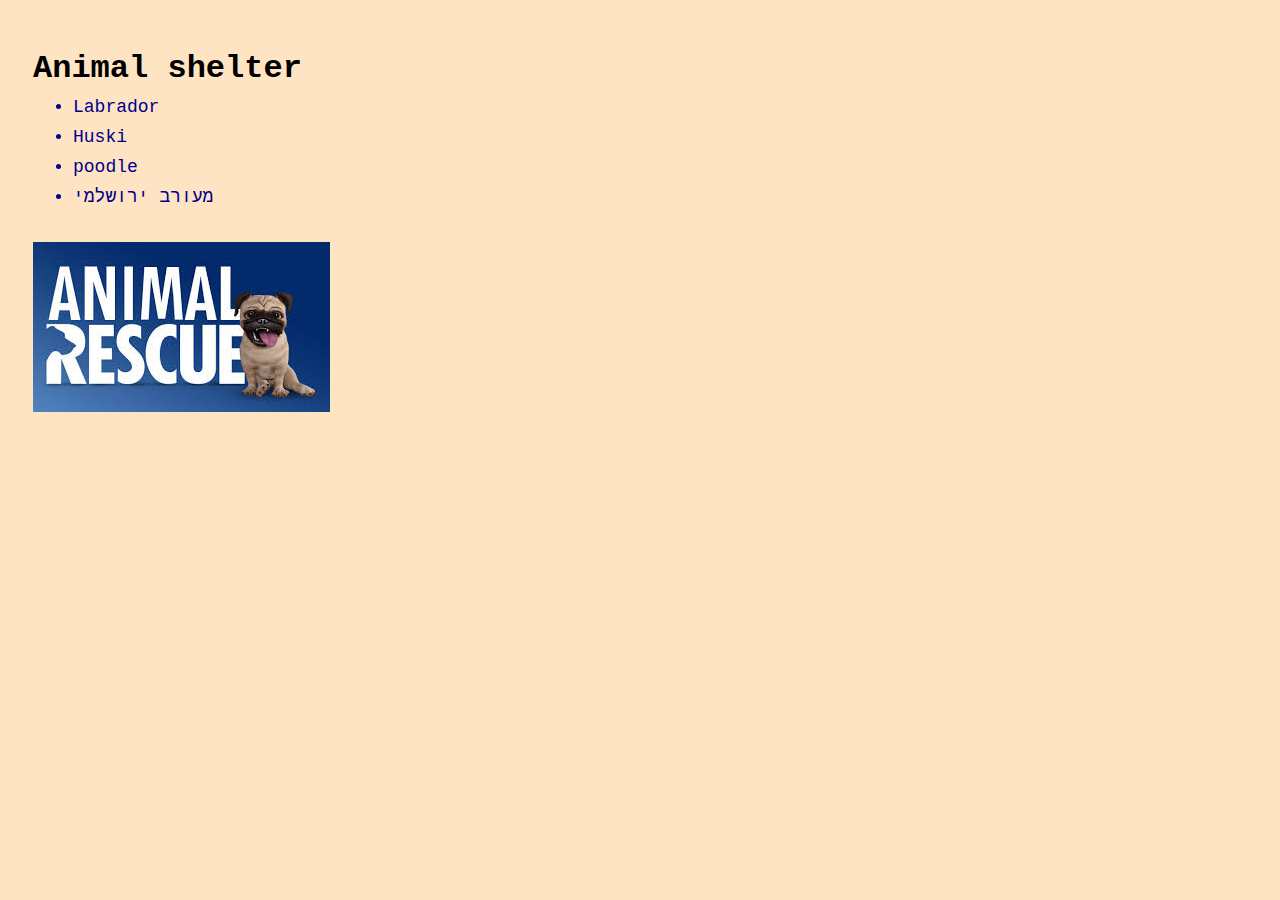
==== index.html @ c3f84e21 "V2.0" ====
<!DOCTYPE html>
<html lang="en">
<head>
    <meta charset="UTF-8">
    <meta name="viewport" content="width=device-width, initial-scale=1.0">
    <title>Animal Shelter</title>
    <link rel="stylesheet" href="style.css">
</head>
<body>
  <h1>Animal shelter</h1>  
    <ul>
      <li>Labrador</li>
      <li>Huski</li>
      <li>poodle</li>
      <li>מעורב ירושלמי</li>
    </ul>


    <img src="assets/pics/download (1).jfif" class="homeIMG">
</body>
</html>
---- style.css ----
body{
    background-color: bisque;
}
h1{
    font-family: 'Courier New', Courier, monospace;
    margin:50px 0 10px 25px;
}
ul{
    font-family: 'Courier New', Courier, monospace;
    color: darkblue;
    font-size: large;
    margin: 0 5px 10px 25px;
}
li{
    margin-top: 10px;
}
.homeIMG{
    width: 350px solid black;
    margin: 25px;

}
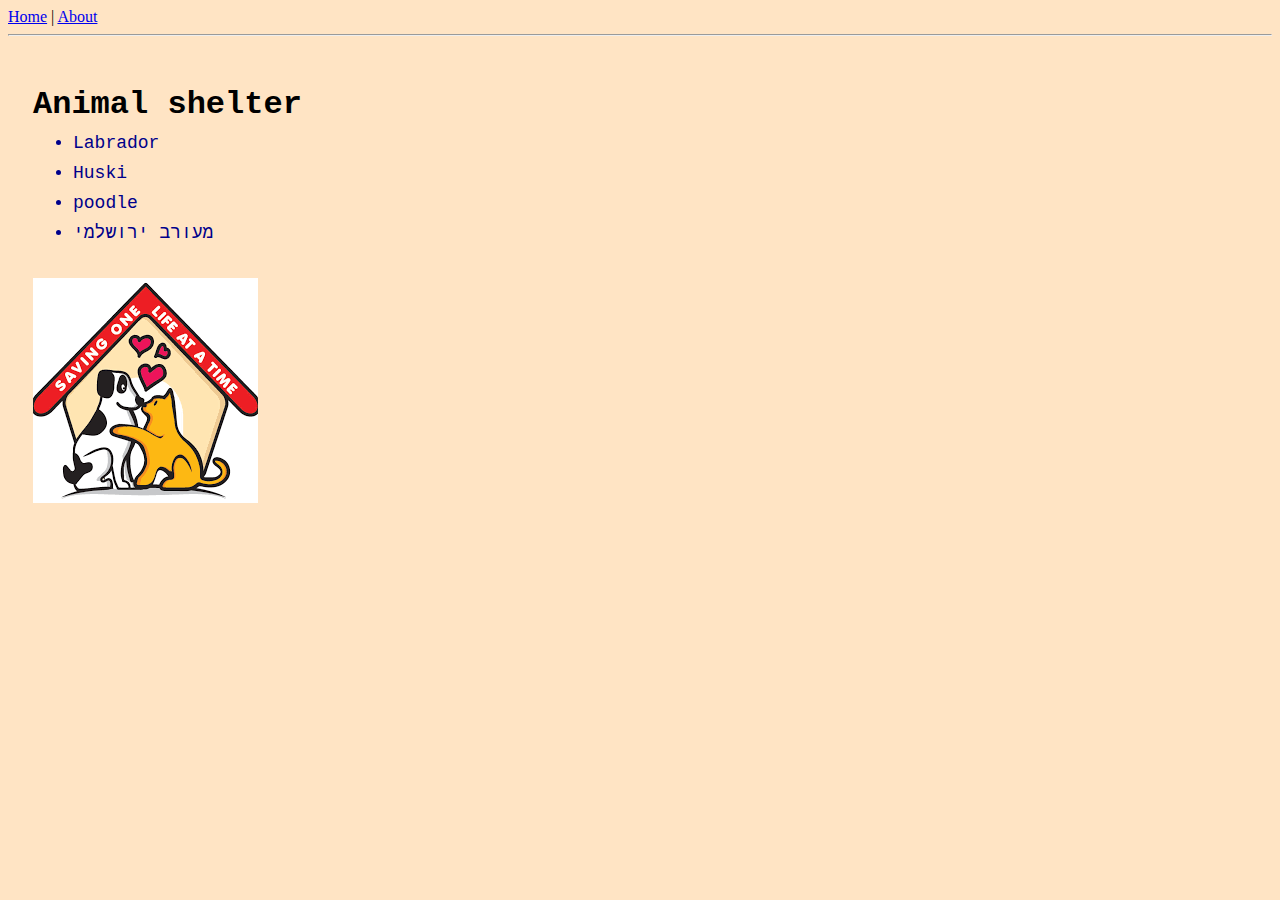
==== commit 5d3999db: "folder" ====
--- a/index.html
+++ b/index.html
@@ -7,6 +7,11 @@
     <link rel="stylesheet" href="style.css">
 </head>
 <body>
+    <a href="index.html">Home</a>
+    <span> | </span>
+    <a href="about.html">About</a>
+    <hr>
+
   <h1>Animal shelter</h1>  
     <ul>
       <li>Labrador</li>
@@ -16,6 +21,6 @@
     </ul>
 
 
-    <img src="assets/pics/download (1).jfif" class="homeIMG">
+    <img src="assets/pics/download.png" class="homeIMG">
 </body>
 </html>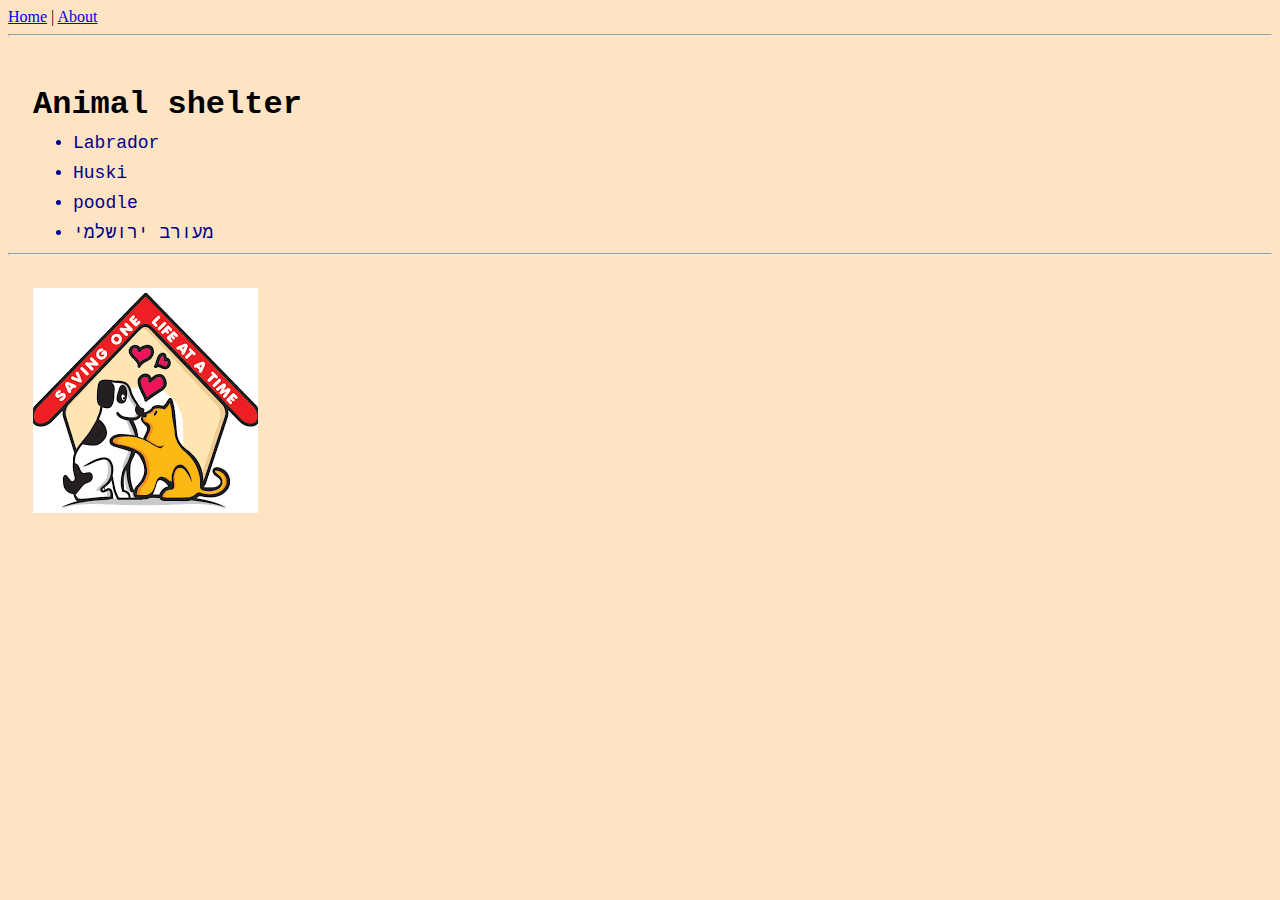
==== commit 418e52f8: "folder" ====
--- a/index.html
+++ b/index.html
@@ -20,7 +20,7 @@
       <li>מעורב ירושלמי</li>
     </ul>
 
-
+    <hr>
     <img src="assets/pics/download.png" class="homeIMG">
 </body>
 </html>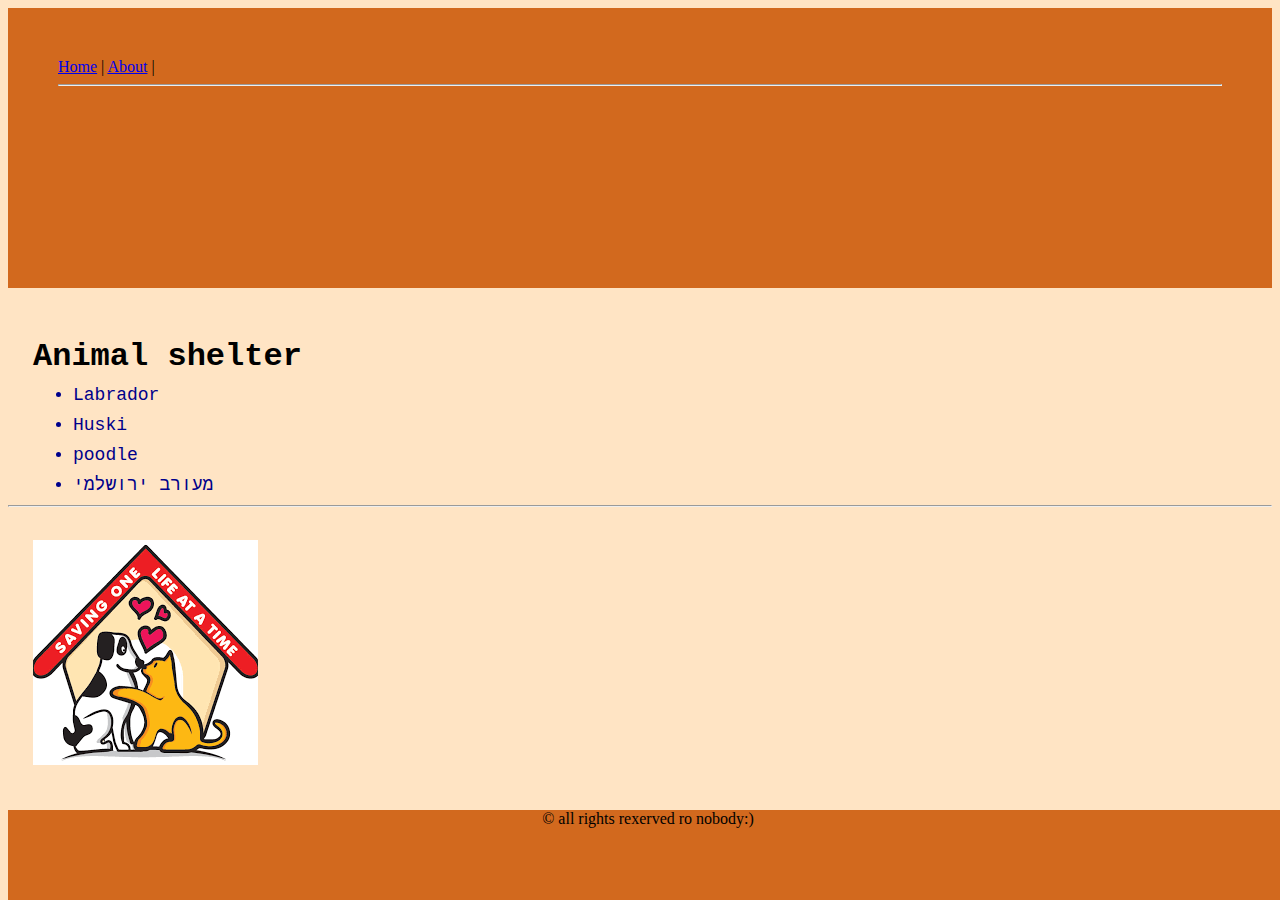
==== commit df3ed56f: "footer" ====
--- a/index.html
+++ b/index.html
@@ -7,10 +7,14 @@
     <link rel="stylesheet" href="style.css">
 </head>
 <body>
-    <a href="index.html">Home</a>
-    <span> | </span>
-    <a href="about.html">About</a>
-    <hr>
+    <header>
+        <a href="index.html">Home</a>
+        <span> | </span>
+        <a href="about.html">About</a>
+        <span> | </span>
+        <hr>
+    </header>
+    <main>
 
   <h1>Animal shelter</h1>  
     <ul>
@@ -21,6 +25,10 @@
     </ul>
 
     <hr>
-    <img src="assets/pics/download.png" class="homeIMG">
+    <div class="imgbox"><img src="assets/pics/download.png" class="homeIMG"></div>
+    </main>
+    <footer>
+        <div class="footerBox">&copy; all rights rexerved ro nobody:)</div>
+    </footer>
 </body>
 </html>--- a/style.css
+++ b/style.css
@@ -1,5 +1,17 @@
+html{
+    box-sizing: border-box;
+    height: 100%;
+}
 body{
     background-color: bisque;
+}
+header{
+    min-height: 20vh;
+    background-color: chocolate;
+    padding: 50px;
+}
+main{
+    min-height: 60vh;
 }
 h1{
     font-family: 'Courier New', Courier, monospace;
@@ -18,4 +30,14 @@
     width: 350px solid black;
     margin: 25px;
 
+}
+footer{
+    min-height: 10vh;
+    background-color: chocolate;
+    z-index: 10;
+    position: absolute;
+    bottom: 0;
+    width: 100%;
+    text-align: center;
+
 }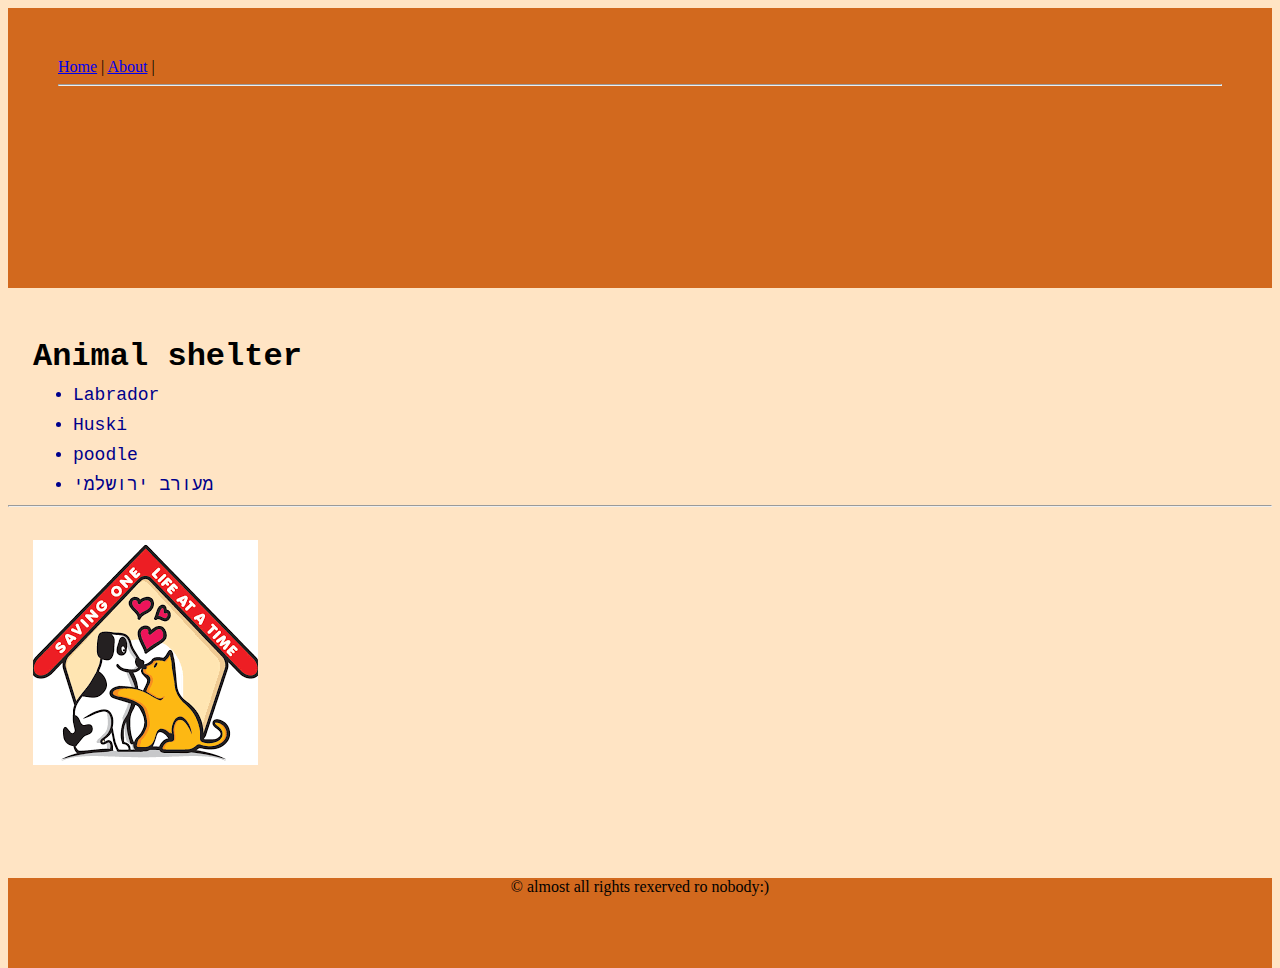
==== commit 0329ed3c: "copyright" ====
--- a/index.html
+++ b/index.html
@@ -28,7 +28,7 @@
     <div class="imgbox"><img src="assets/pics/download.png" class="homeIMG"></div>
     </main>
     <footer>
-        <div class="footerBox">&copy; all rights rexerved ro nobody:)</div>
+        <div class="footerBox">&copy; almost all rights rexerved ro nobody:)</div>
     </footer>
 </body>
 </html>--- a/style.css
+++ b/style.css
@@ -35,9 +35,8 @@
     min-height: 10vh;
     background-color: chocolate;
     z-index: 10;
-    position: absolute;
-    bottom: 0;
+    /* position: absolute; */
+    /* bottom: 0; */
     width: 100%;
     text-align: center;
-
 }